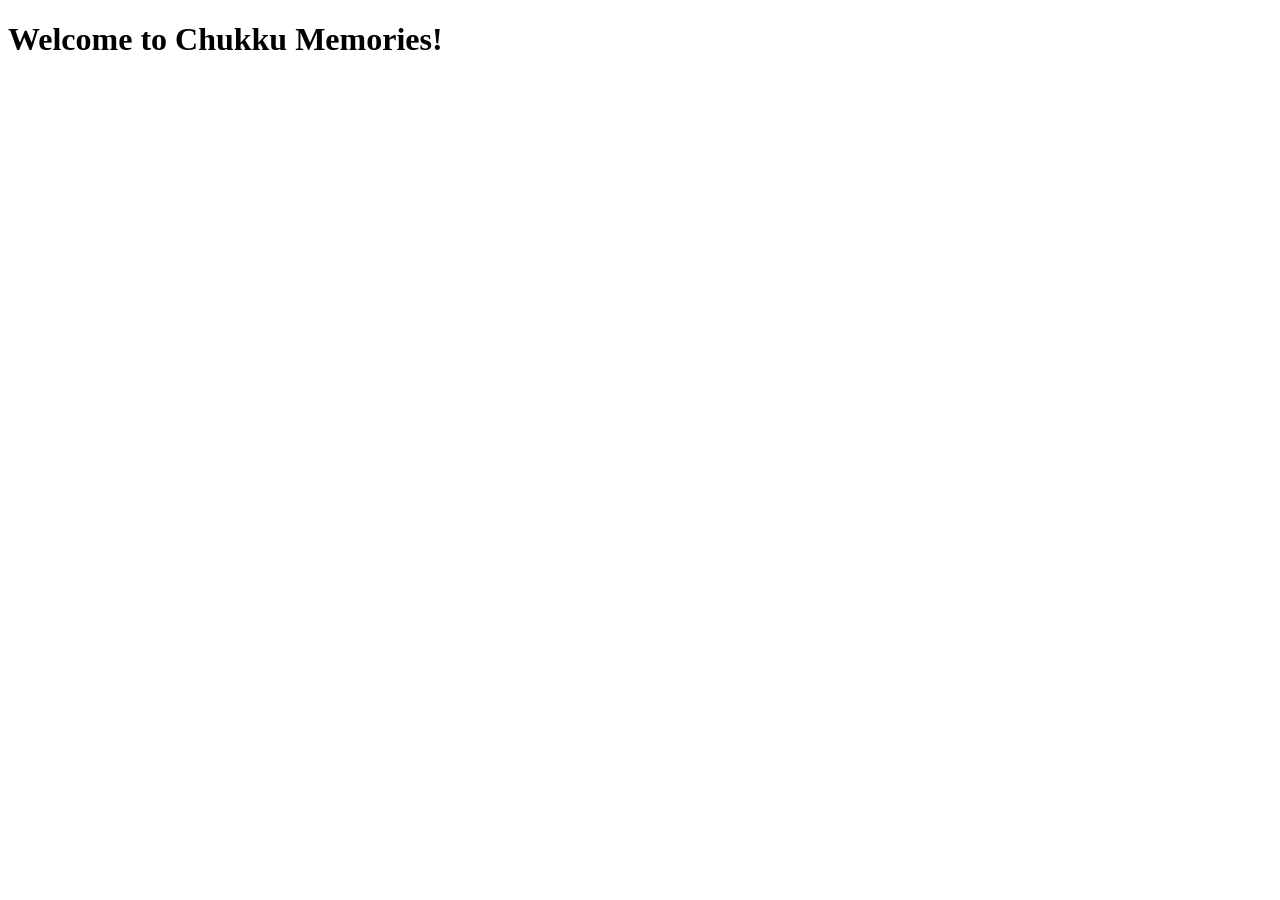
==== index.html @ 4f7ce7ef "Initial HTML entry point created for Chukku Memories" ====
<!DOCTYPE html>
<html lang="en">
<head>
    <meta charset="UTF-8">
    <meta name="viewport" content="width=device-width, initial-scale=1.0">
    <link rel="stylesheet" href="assets/css/styles.css">
    <title>Chukku Memories</title>
</head>
<body>
    <h1>Welcome to Chukku Memories!</h1>
</body>
</html>
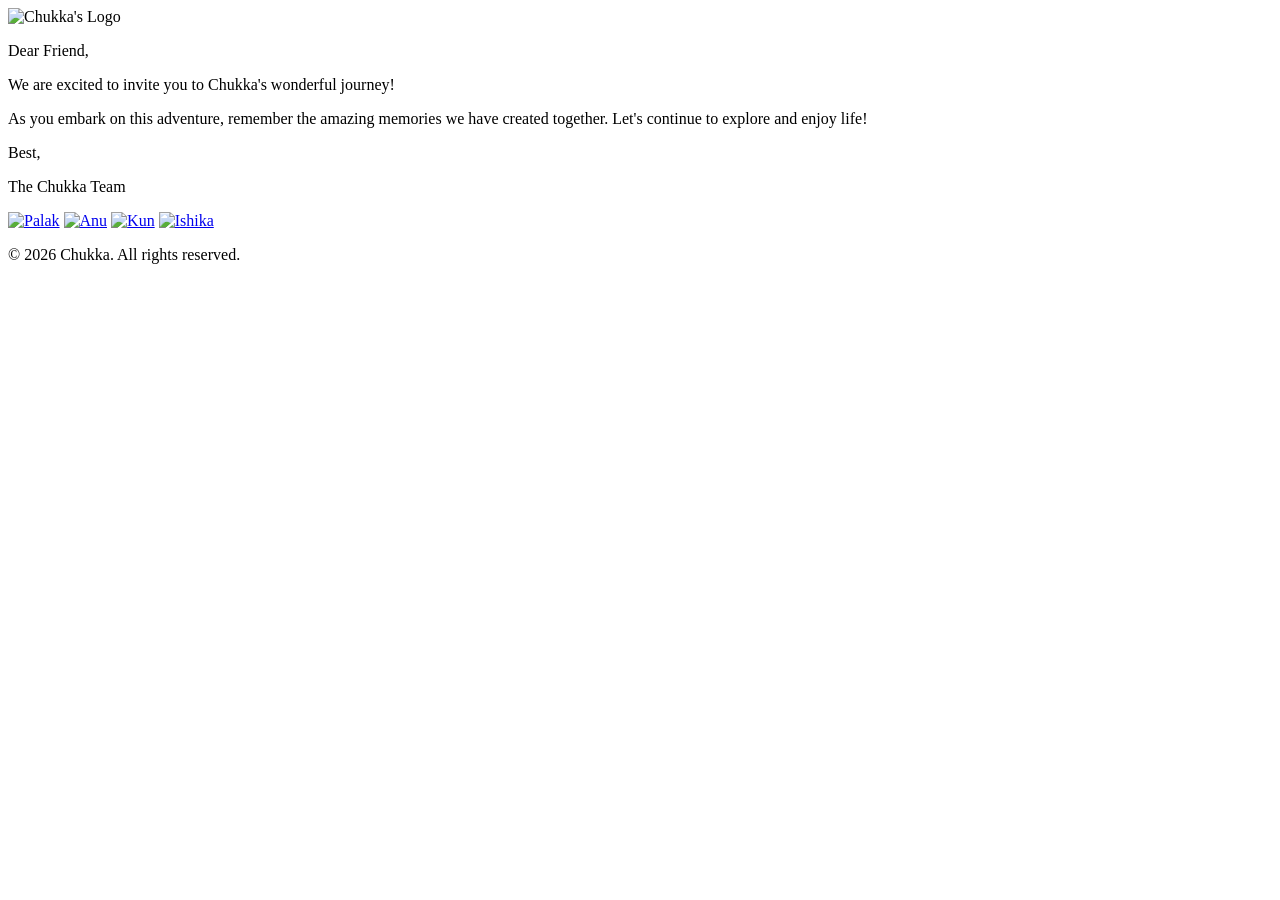
==== commit bc395523: "Update index.html with new complete landing page" ====
--- a/index.html
+++ b/index.html
@@ -4,9 +4,29 @@
     <meta charset="UTF-8">
     <meta name="viewport" content="width=device-width, initial-scale=1.0">
     <link rel="stylesheet" href="assets/css/styles.css">
-    <title>Chukku Memories</title>
+    <title>Chukka's Landing Page</title>
 </head>
 <body>
-    <h1>Welcome to Chukku Memories!</h1>
+    <header>
+        <img src="assets/images/chukka.jpg" alt="Chukka's Logo" />
+    </header>
+    <main>
+        <div class="letter-content">
+            <p>Dear Friend,</p>
+            <p>We are excited to invite you to Chukka's wonderful journey!</p>
+            <p>As you embark on this adventure, remember the amazing memories we have created together. Let's continue to explore and enjoy life!</p>
+            <p>Best,</p>
+            <p>The Chukka Team</p>
+        </div>
+        <div class="friend-photos">
+            <a href="palak.html"><img src="assets/images/palak.jpg" alt="Palak" class="friend-icon" /></a>
+            <a href="anu.html"><img src="assets/images/anu.jpg" alt="Anu" class="friend-icon" /></a>
+            <a href="kun.html"><img src="assets/images/kun.jpg" alt="Kun" class="friend-icon" /></a>
+            <a href="ishika.html"><img src="assets/images/ishika.jpg" alt="Ishika" class="friend-icon" /></a>
+        </div>
+    </main>
+    <footer>
+        <p>&copy; 2026 Chukka. All rights reserved.</p>
+    </footer>
 </body>
-</html>+</html>
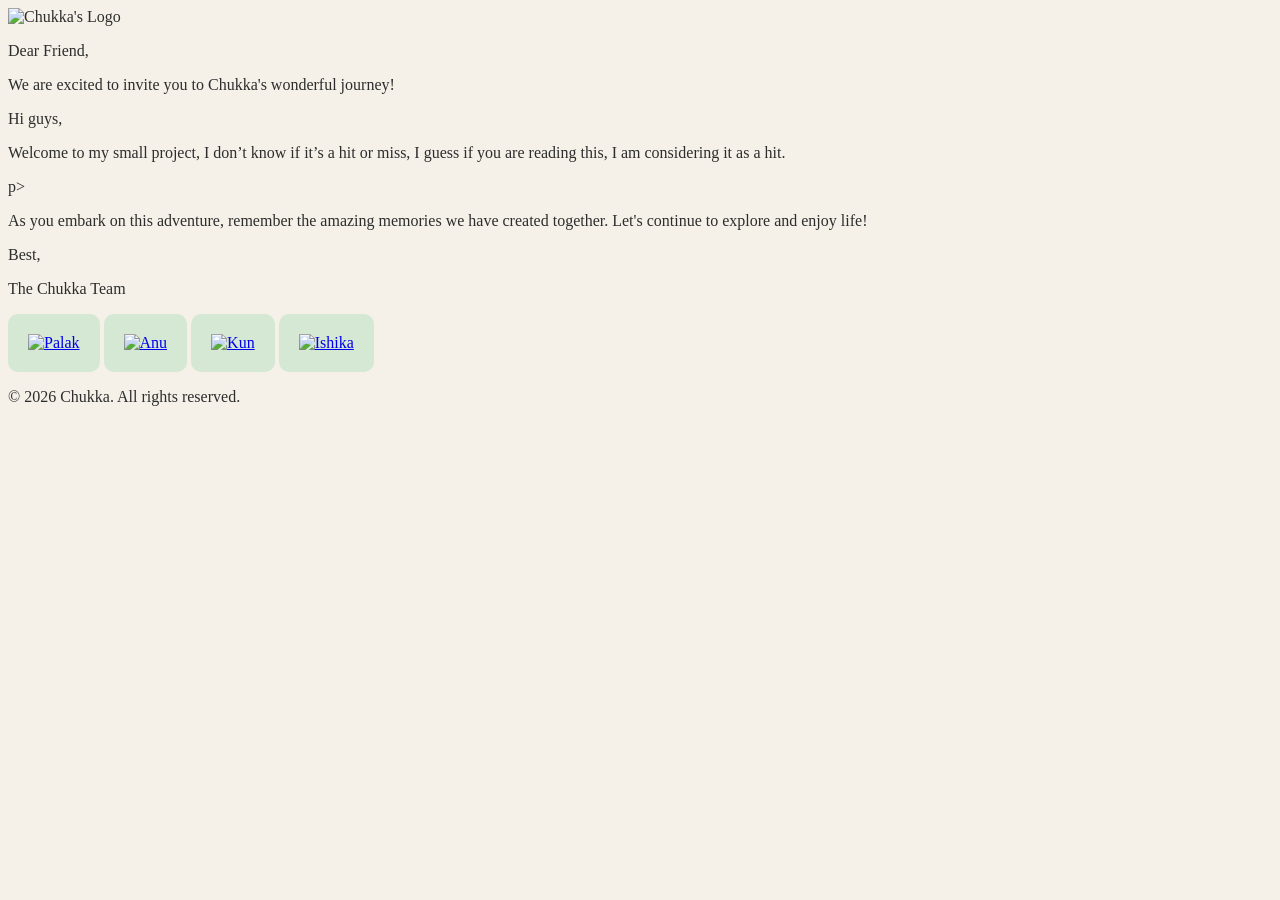
==== commit 3625580d: "Add greeting and project introduction to index.html Added a greeting and introductory message to the" ====
--- a/index.html
+++ b/index.html
@@ -14,6 +14,8 @@
         <div class="letter-content">
             <p>Dear Friend,</p>
             <p>We are excited to invite you to Chukka's wonderful journey!</p>
+            <p>Hi guys,</p>
+<p>Welcome to my small project, I don’t know if it’s a hit or miss, I guess if you are reading this, I am considering it as a hit.</p>p>
             <p>As you embark on this adventure, remember the amazing memories we have created together. Let's continue to explore and enjoy life!</p>
             <p>Best,</p>
             <p>The Chukka Team</p>
--- a/assets/css/styles.css
+++ b/assets/css/styles.css
@@ -0,0 +1,41 @@
+.friend-icons {
+  display: grid;
+  grid-template-columns: repeat(2, 1fr);
+  gap: 20px;
+  margin: 20px 0;
+}
+
+@media (max-width: 768px) {
+  .friend-icons {
+    grid-template-columns: 1fr;
+  }
+}
+
+.friend-icon {
+  background-color: #D4E8D4;
+  border-radius: 10px;
+  padding: 20px;
+  text-align: center;
+  transition: transform 0.3s ease, box-shadow 0.3s ease;
+}
+
+.friend-icon:hover {
+  transform: scale(1.05);
+  box-shadow: 0 0 20px rgba(212, 175, 55, 0.7);
+}
+
+body {
+  font-family: Georgia, serif;
+  background-color: #F5F1E8;
+  color: #2D2D2D;
+  transition: all 0.3s ease;
+}
+
+h1, h2, h3 {
+  font-family: 'Playfair Display', serif;
+  color: #2D2D2D;
+}
+
+.accent {
+  color: #D4AF37;
+}
